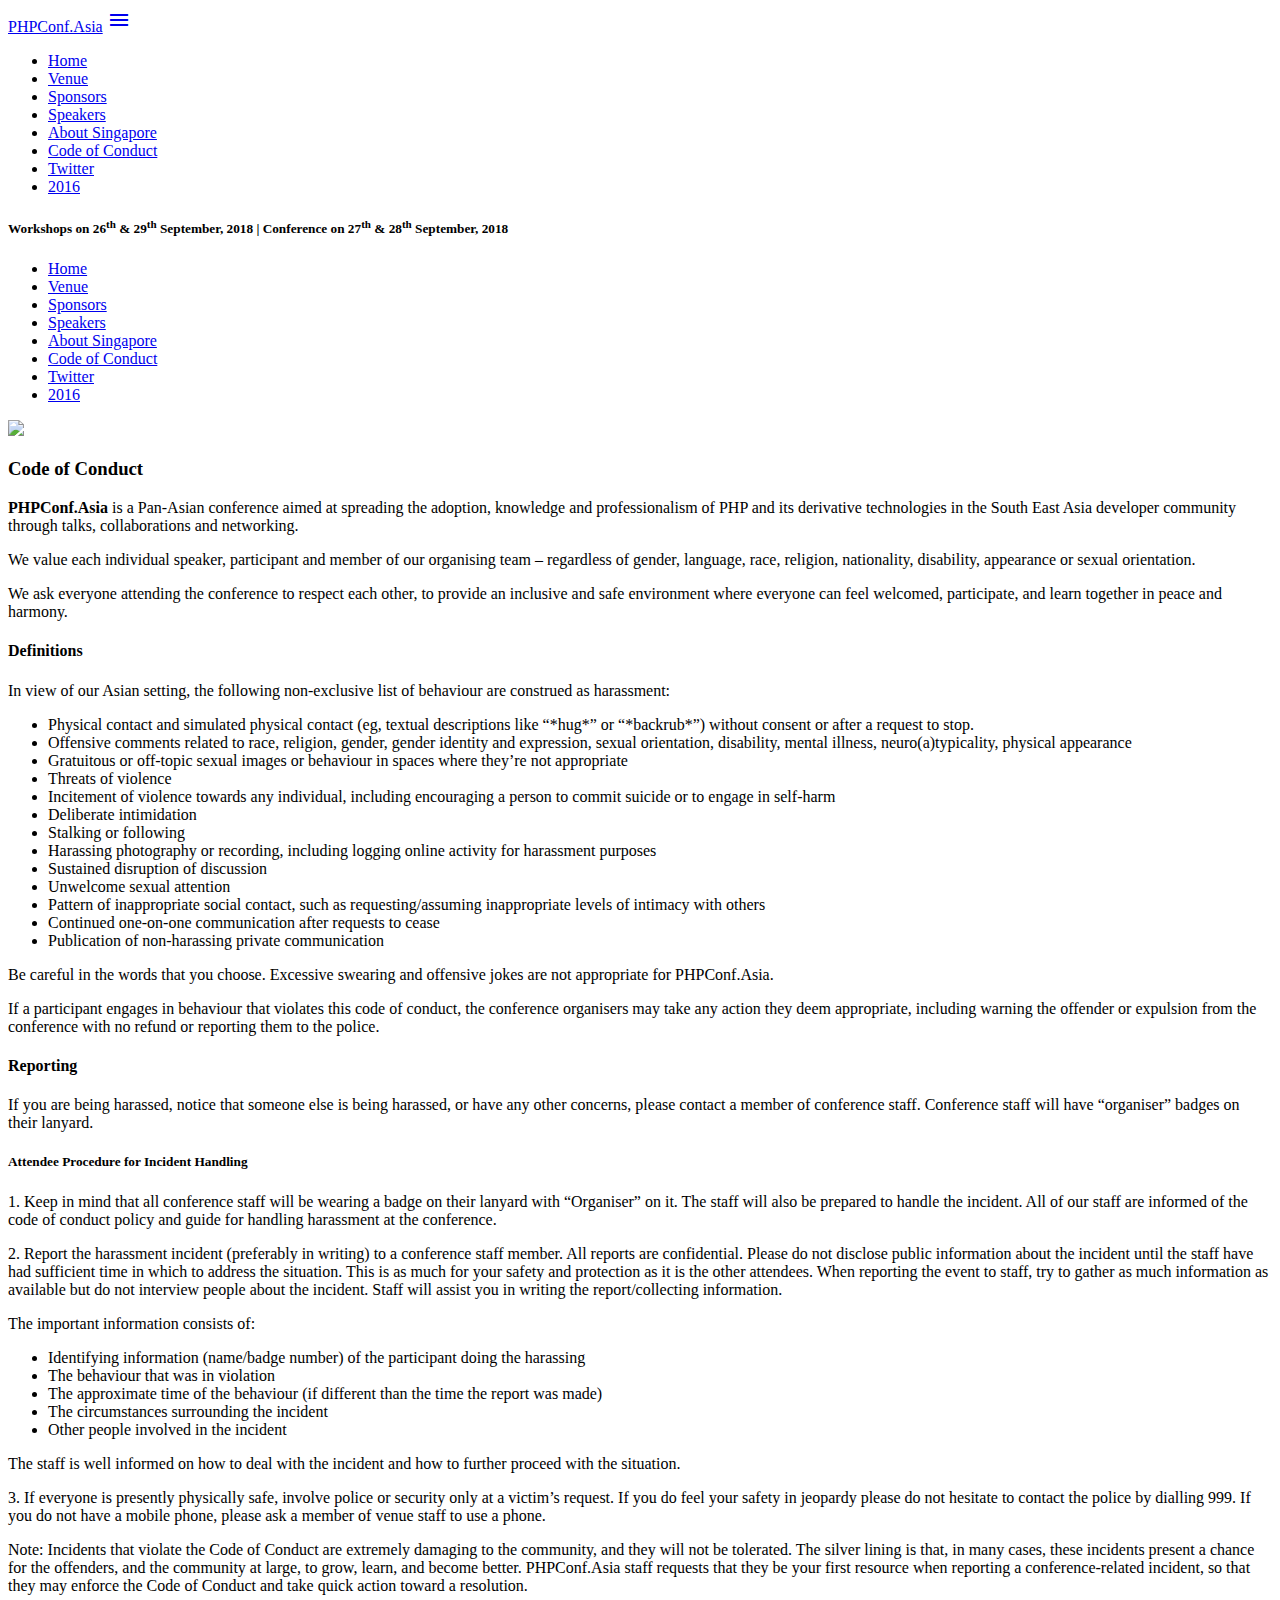
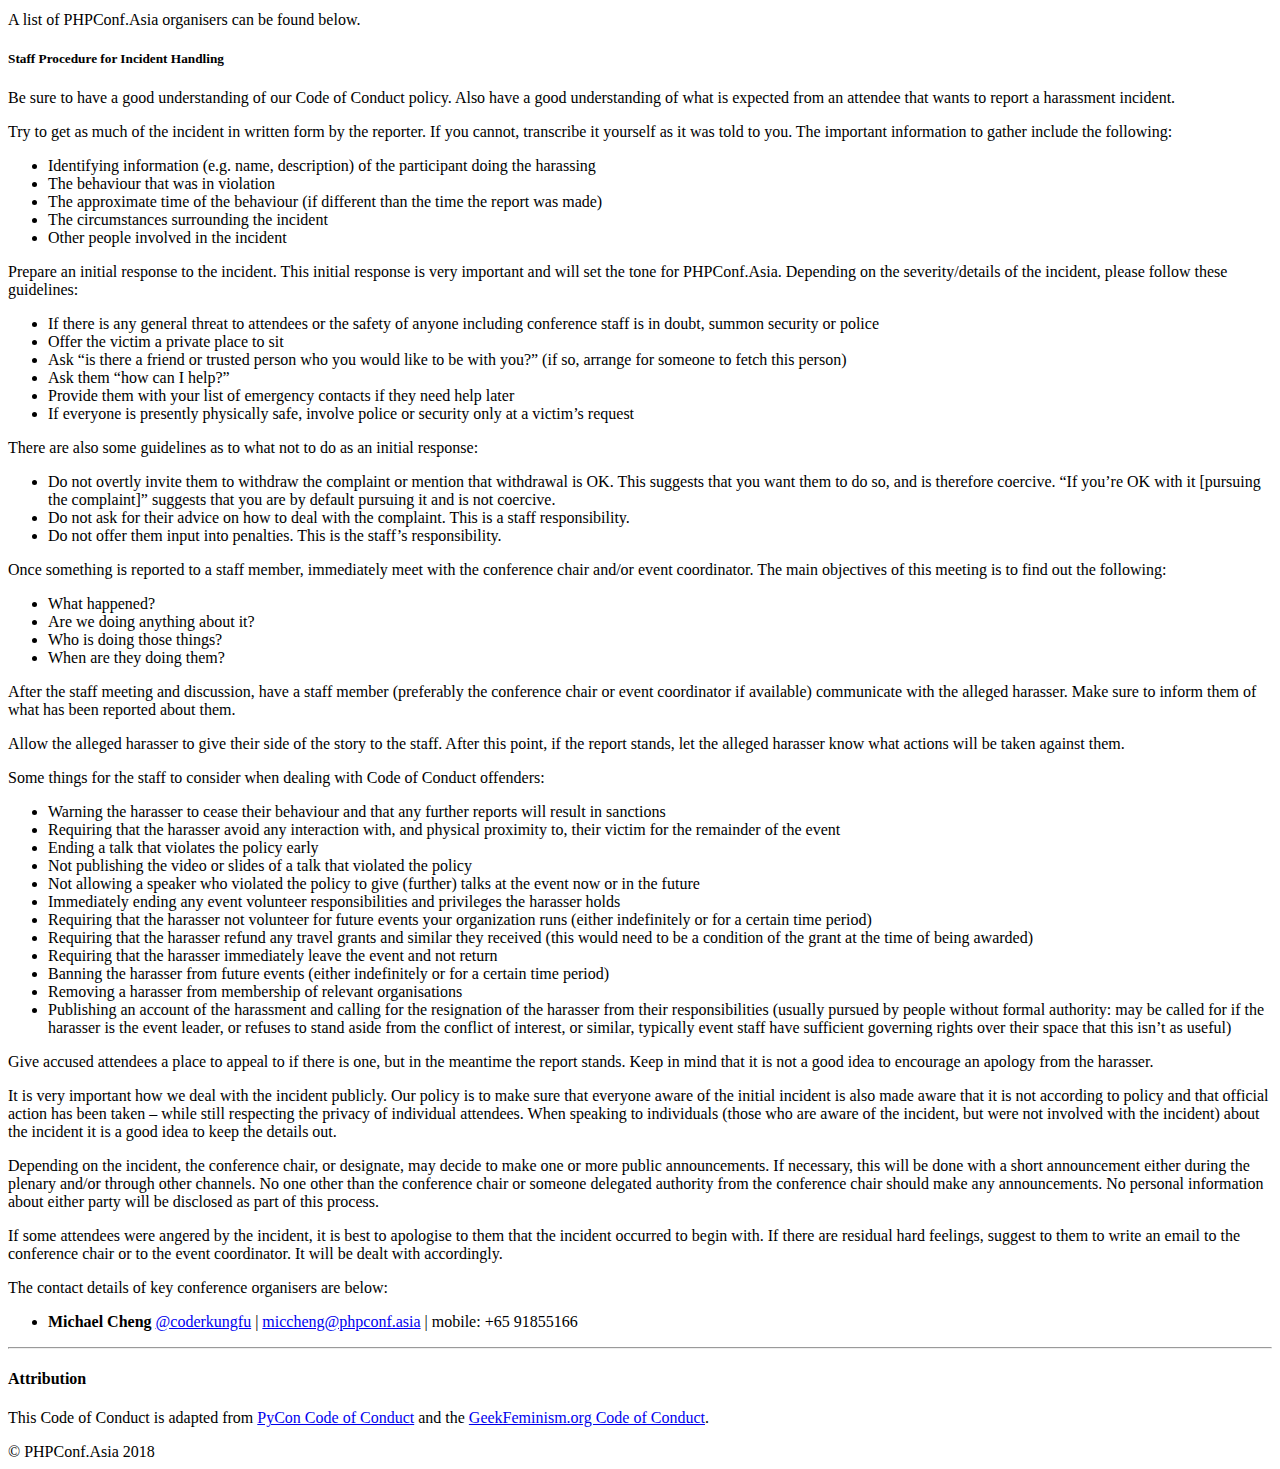
==== code-of-conduct.html @ f89c38d5 "Fix last character." ====
<!DOCTYPE html>
<html>

<head>
    <title>PHPConf.Asia 2018</title>
    <meta charset="UTF-8">
    <link href="https://fonts.googleapis.com/icon?family=Material+Icons" rel="stylesheet">
    <link rel="stylesheet" href="https://cdnjs.cloudflare.com/ajax/libs/materialize/1.0.0-alpha.4/css/materialize.min.css">
    <link type="text/css" rel="stylesheet" href="/styles/main-20180401.css" media="screen,projection" />
    <meta name="viewport" content="width=device-width, initial-scale=1.0" />

    <link rel="apple-touch-icon" sizes="57x57" href="/icons/apple-icon-57x57.png">
    <link rel="apple-touch-icon" sizes="60x60" href="/icons/apple-icon-60x60.png">
    <link rel="apple-touch-icon" sizes="72x72" href="/icons/apple-icon-72x72.png">
    <link rel="apple-touch-icon" sizes="76x76" href="/icons/apple-icon-76x76.png">
    <link rel="apple-touch-icon" sizes="114x114" href="/icons/apple-icon-114x114.png">
    <link rel="apple-touch-icon" sizes="120x120" href="/icons/apple-icon-120x120.png">
    <link rel="apple-touch-icon" sizes="144x144" href="/icons/apple-icon-144x144.png">
    <link rel="apple-touch-icon" sizes="152x152" href="/icons/apple-icon-152x152.png">
    <link rel="apple-touch-icon" sizes="180x180" href="/icons/apple-icon-180x180.png">
    <link rel="icon" type="image/png" sizes="192x192" href="/icons/android-icon-192x192.png">
    <link rel="icon" type="image/png" sizes="32x32" href="/icons/favicon-32x32.png">
    <link rel="icon" type="image/png" sizes="96x96" href="/icons/favicon-96x96.png">
    <link rel="icon" type="image/png" sizes="16x16" href="/icons/favicon-16x16.png">
    <link rel="manifest" href="/manifest.json">
    <meta name="msapplication-TileColor" content="#ffffff">
    <meta name="msapplication-TileImage" content="/icons/ms-icon-144x144.png">
    <meta name="theme-color" content="#ffffff">

    <meta name="description" content="PHPConf.Asia - The Pan-Asian PHP conference!" />
    <meta property="og:title" content="PHPConf.Asia 2018" />
    <meta property="og:type" content="website" />
    <meta property="og:url" content="https://2018.phpconf.asia/" />
    <meta property="og:image" content="https://2018.phpconf.asia/images/slides1.jpg" />
    <meta property="og:site_name" content="PHPConf.Asia" />
    <meta property="fb:admins" content="711713493" />
    <meta property="og:description" content="The Pan-Asian PHP conference! Conference days are on 27th to 28th September 2018. Workshops days are on 26 and 29 Sept. CFP opens now!" />
    <meta name="twitter:card" content="summary" />
    <meta name="twitter:site" content="@PHPConfAsia" />
    <meta name="twitter:domain" content="phpconf.asia" />
    <meta name="twitter:description" content="The Pan-Asian PHP conference! Conference days are on 27th to 28th September 2018. Workshops days are on 26 and 29 Sept. CFP opens now!" />
    <meta name="twitter:image" content="https://2018.phpconf.asia/images/phpconfasia-logo.png" />
    <meta itemprop="image" content="https://2018.phpconf.asia/images/phpconfasia-logo.png" />
</head>

<body>
    <div class="navbar-fixed">
        <nav>
            <div class="nav-wrapper">
                <a href="/" class="brand-logo"><span>PHPConf.Asia</span></a>
                <a href="#" data-target="mobile-nav" class="sidenav-trigger"><i class="material-icons">menu</i></a>
                <ul class="right hide-on-med-and-down">
                    <li class="active"><a href="/">Home</a></li>
                    <li><a href="/#venue">Venue</a></li>
                    <li><a href="/#sponsors">Sponsors</a></li>
                    <li><a href="/#speakers">Speakers</a></li>
                    <li><a href="/#singapore">About Singapore</a></li>
                    <li><a href="/code-of-conduct.html">Code of Conduct</a></li>
                    <li><a href="https://twitter.com/phpconfasia" target="_blank">Twitter</a></li>
                    <li><a href="https://2016.phpconf.asia" target="_blank">2016</a></li>
                </ul>
            </div>
            <div class="row date-details hide-on-med-and-down z-depth-1">
                <div class="col s12 right-align">
                    <h5 class="red-text">Workshops on 26<sup>th</sup> & 29<sup>th</sup> September, 2018 | Conference on 27<sup>th</sup> & 28<sup>th</sup> September, 2018</h5>
                </div>
            </div>
        </nav>
    </div>

    <ul class="sidenav" id="mobile-nav">
        <li><a href="/">Home</a></li>
        <li><a href="#venue">Venue</a></li>
        <li><a href="#sponsors">Sponsors</a></li>
        <li><a href="#speakers">Speakers</a></li>
        <li><a href="#singapore">About Singapore</a></li>
        <li><a href="/code-of-conduct.html">Code of Conduct</a></li>
        <li><a href="https://twitter.com/phpconfasia" target="_blank">Twitter</a></li>
        <li><a href="https://2016.phpconf.asia" target="_blank">2016</a></li>
    </ul>

    <div class="main">
        <div class="parallax-container">
            <div class="parallax"><img src="/images/parallax1.jpg"></div>
        </div>

        <div class="container">
            <div class="section row">
                <div class="col s12">
                    <h3>Code of Conduct</h3>
                    <p><strong>PHPConf.Asia</strong> is a Pan-Asian conference aimed at spreading the adoption, knowledge and professionalism of PHP and its derivative technologies in the South East Asia developer community through talks, collaborations
                        and networking.</p>
                    <p>We value each individual speaker, participant and member of our organising team &#8211; regardless of gender, language, race, religion, nationality, disability, appearance or sexual orientation.</p>
                    <p>We ask everyone attending the conference to respect each other, to provide an inclusive and safe environment where everyone can feel welcomed, participate, and learn together in peace and harmony.</p>
                    <h4>Definitions</h4>
                    <p>In view of our Asian setting, the following non-exclusive list of behaviour are construed as harassment:</p>
                    <ul>
                        <li>Physical contact and simulated physical contact (eg, textual descriptions like “*hug*” or “*backrub*”) without consent or after a request to stop.</li>
                        <li>Offensive comments related to race, religion, gender, gender identity and expression, sexual orientation, disability, mental illness, neuro(a)typicality, physical appearance</li>
                        <li>Gratuitous or off-topic sexual images or behaviour in spaces where they’re not appropriate</li>
                        <li>Threats of violence</li>
                        <li>Incitement of violence towards any individual, including encouraging a person to commit suicide or to engage in self-harm</li>
                        <li>Deliberate intimidation</li>
                        <li>Stalking or following</li>
                        <li>Harassing photography or recording, including logging online activity for harassment purposes</li>
                        <li>Sustained disruption of discussion</li>
                        <li>Unwelcome sexual attention</li>
                        <li>Pattern of inappropriate social contact, such as requesting/assuming inappropriate levels of intimacy with others</li>
                        <li>Continued one-on-one communication after requests to cease</li>
                        <li>Publication of non-harassing private communication</li>
                    </ul>
                    <p>Be careful in the words that you choose. Excessive swearing and offensive jokes are not appropriate for PHPConf.Asia.</p>
                    <p>If a participant engages in behaviour that violates this code of conduct, the conference organisers may take any action they deem appropriate, including warning the offender or expulsion from the conference with no refund or reporting
                        them to the police.</p>
                    <h4>Reporting</h4>
                    <p>If you are being harassed, notice that someone else is being harassed, or have any other concerns, please contact a member of conference staff. Conference staff will have “organiser” badges on their lanyard.</p>
                    <h5>Attendee Procedure for Incident Handling</h5>
                    <p>1. Keep in mind that all conference staff will be wearing a badge on their lanyard with “Organiser” on it. The staff will also be prepared to handle the incident. All of our staff are informed of the code of conduct policy and guide
                        for handling harassment at the conference.</p>
                    <p>2. Report the harassment incident (preferably in writing) to a conference staff member. All reports are confidential. Please do not disclose public information about the incident until the staff have had sufficient time in which to
                        address the situation. This is as much for your safety and protection as it is the other attendees. When reporting the event to staff, try to gather as much information as available but do not interview people about the incident.
                        Staff will assist you in writing the report/collecting information.</p>
                    <p>The important information consists of:</p>
                    <ul class="styled">
                        <li>Identifying information (name/badge number) of the participant doing the harassing</li>
                        <li>The behaviour that was in violation</li>
                        <li>The approximate time of the behaviour (if different than the time the report was made)</li>
                        <li>The circumstances surrounding the incident</li>
                        <li>Other people involved in the incident</li>
                    </ul>
                    <p>The staff is well informed on how to deal with the incident and how to further proceed with the situation.</p>
                    <p>3. If everyone is presently physically safe, involve police or security only at a victim&#8217;s request. If you do feel your safety in jeopardy please do not hesitate to contact the police by dialling 999. If you do not have a mobile
                        phone, please ask a member of venue staff to use a phone.</p>
                    <p>Note: Incidents that violate the Code of Conduct are extremely damaging to the community, and they will not be tolerated. The silver lining is that, in many cases, these incidents present a chance for the offenders, and the community
                        at large, to grow, learn, and become better. PHPConf.Asia staff requests that they be your first resource when reporting a conference-related incident, so that they may enforce the Code of Conduct and take quick action toward a
                        resolution.
                    </p>
                    <p>A list of PHPConf.Asia organisers can be found below.</p>
                    <h5>Staff Procedure for Incident Handling</h5>
                    <p>Be sure to have a good understanding of our Code of Conduct policy. Also have a good understanding of what is expected from an attendee that wants to report a harassment incident.</p>
                    <p>Try to get as much of the incident in written form by the reporter. If you cannot, transcribe it yourself as it was told to you. The important information to gather include the following:</p>
                    <ul class="styled">
                        <li>Identifying information (e.g. name, description) of the participant doing the harassing</li>
                        <li>The behaviour that was in violation</li>
                        <li>The approximate time of the behaviour (if different than the time the report was made)</li>
                        <li>The circumstances surrounding the incident</li>
                        <li>Other people involved in the incident</li>
                    </ul>
                    <p>Prepare an initial response to the incident. This initial response is very important and will set the tone for PHPConf.Asia. Depending on the severity/details of the incident, please follow these guidelines:</p>
                    <ul class="styled">
                        <li>If there is any general threat to attendees or the safety of anyone including conference staff is in doubt, summon security or police</li>
                        <li>Offer the victim a private place to sit</li>
                        <li>Ask &#8220;is there a friend or trusted person who you would like to be with you?&#8221; (if so, arrange for someone to fetch this person)</li>
                        <li>Ask them &#8220;how can I help?&#8221;</li>
                        <li>Provide them with your list of emergency contacts if they need help later</li>
                        <li>If everyone is presently physically safe, involve police or security only at a victim&#8217;s request</li>
                    </ul>
                    <p>There are also some guidelines as to what not to do as an initial response:</p>
                    <ul class="styled">
                        <li>Do not overtly invite them to withdraw the complaint or mention that withdrawal is OK. This suggests that you want them to do so, and is therefore coercive. &#8220;If you&#8217;re OK with it [pursuing the complaint]&#8221; suggests
                            that you are by default pursuing it and is not coercive.</li>
                        <li>Do not ask for their advice on how to deal with the complaint. This is a staff responsibility.</li>
                        <li>Do not offer them input into penalties. This is the staff&#8217;s responsibility.</li>
                    </ul>
                    <p>Once something is reported to a staff member, immediately meet with the conference chair and/or event coordinator. The main objectives of this meeting is to find out the following:</p>
                    <ul class="styled">
                        <li>What happened?</li>
                        <li>Are we doing anything about it?</li>
                        <li>Who is doing those things?</li>
                        <li>When are they doing them?</li>
                    </ul>
                    <p>After the staff meeting and discussion, have a staff member (preferably the conference chair or event coordinator if available) communicate with the alleged harasser. Make sure to inform them of what has been reported about them.</p>
                    <p>Allow the alleged harasser to give their side of the story to the staff. After this point, if the report stands, let the alleged harasser know what actions will be taken against them.</p>
                    <p>Some things for the staff to consider when dealing with Code of Conduct offenders:</p>
                    <ul class="styled">
                        <li>Warning the harasser to cease their behaviour and that any further reports will result in sanctions</li>
                        <li>Requiring that the harasser avoid any interaction with, and physical proximity to, their victim for the remainder of the event</li>
                        <li>Ending a talk that violates the policy early</li>
                        <li>Not publishing the video or slides of a talk that violated the policy</li>
                        <li>Not allowing a speaker who violated the policy to give (further) talks at the event now or in the future</li>
                        <li>Immediately ending any event volunteer responsibilities and privileges the harasser holds</li>
                        <li>Requiring that the harasser not volunteer for future events your organization runs (either indefinitely or for a certain time period)</li>
                        <li>Requiring that the harasser refund any travel grants and similar they received (this would need to be a condition of the grant at the time of being awarded)</li>
                        <li>Requiring that the harasser immediately leave the event and not return</li>
                        <li>Banning the harasser from future events (either indefinitely or for a certain time period)</li>
                        <li>Removing a harasser from membership of relevant organisations</li>
                        <li>Publishing an account of the harassment and calling for the resignation of the harasser from their responsibilities (usually pursued by people without formal authority: may be called for if the harasser is the event leader, or
                            refuses to stand aside from the conflict of interest, or similar, typically event staff have sufficient governing rights over their space that this isn&#8217;t as useful)</li>
                    </ul>
                    <p>Give accused attendees a place to appeal to if there is one, but in the meantime the report stands. Keep in mind that it is not a good idea to encourage an apology from the harasser.</p>
                    <p>It is very important how we deal with the incident publicly. Our policy is to make sure that everyone aware of the initial incident is also made aware that it is not according to policy and that official action has been taken &#8211;
                        while still respecting the privacy of individual attendees. When speaking to individuals (those who are aware of the incident, but were not involved with the incident) about the incident it is a good idea to keep the details out.</p>
                    <p>Depending on the incident, the conference chair, or designate, may decide to make one or more public announcements. If necessary, this will be done with a short announcement either during the plenary and/or through other channels.
                        No one other than the conference chair or someone delegated authority from the conference chair should make any announcements. No personal information about either party will be disclosed as part of this process.</p>
                    <p>If some attendees were angered by the incident, it is best to apologise to them that the incident occurred to begin with. If there are residual hard feelings, suggest to them to write an email to the conference chair or to the event
                        coordinator. It will be dealt with accordingly.</p>
                    <p>The contact details of key conference organisers are below:</p>
                    <ul>
                        <li><strong>Michael Cheng</strong> <a href="http://twitter.com/coderkungfu">@coderkungfu</a> | <a href="/cdn-cgi/l/email-protection#34595d57575c515a5374445c44575b5a521a55475d55"><span class="__cf_email__" data-cfemail="cca1a5afafa4a9a2ab8cbca4bcafa3a2aae2adbfa5ad">[email&#160;protected]</span><script data-cfhash='f9e31' type="text/javascript">/* <![CDATA[ */!function(t,e,r,n,c,a,p){try{t=document.currentScript||function(){for(t=document.getElementsByTagName('script'),e=t.length;e--;)if(t[e].getAttribute('data-cfhash'))return t[e]}();if(t&&(c=t.previousSibling)){p=t.parentNode;if(a=c.getAttribute('data-cfemail')){for(e='',r='0x'+a.substr(0,2)|0,n=2;a.length-n;n+=2)e+='%'+('0'+('0x'+a.substr(n,2)^r).toString(16)).slice(-2);p.replaceChild(document.createTextNode(decodeURIComponent(e)),c)}p.removeChild(t)}}catch(u){}}()/* ]]> */</script></a> | mobile:
                            +65 91855166</li>
                    </ul>
                    <hr />
                    <h4>Attribution</h4>
                    <p>This Code of Conduct is adapted from <a href="https://github.com/python/pycon-code-of-conduct" target="_blank">PyCon Code of Conduct</a> and the <a href="http://geekfeminism.org/about/code-of-conduct/" target="_blank">GeekFeminism.org Code of Conduct</a>.</p>


                </div>
            </div>
        </div>

        <footer class="page-footer">
            <div class="footer-copyright center-align">
                <span class="white-text">&copy; PHPConf.Asia 2018</span>
            </div>
        </footer>
    </div>

    <script type="text/javascript" src="https://code.jquery.com/jquery-2.1.1.min.js"></script>
    <script src="https://cdnjs.cloudflare.com/ajax/libs/materialize/1.0.0-alpha.4/js/materialize.min.js"></script>
    <script type="text/javascript" src="/scripts/app.js"></script>
    <script>
        ! function(d, s, id) {
            var js, fjs = d.getElementsByTagName(s)[0],
                p = /^http:/.test(d.location) ? 'http' : 'https';
            if (!d.getElementById(id)) {
                js = d.createElement(s);
                js.id = id;
                js.src = p + '://platform.twitter.com/widgets.js';
                fjs.parentNode.insertBefore(js, fjs);
            }
        }(document, 'script', 'twitter-wjs');
    </script>
</body>

</html>
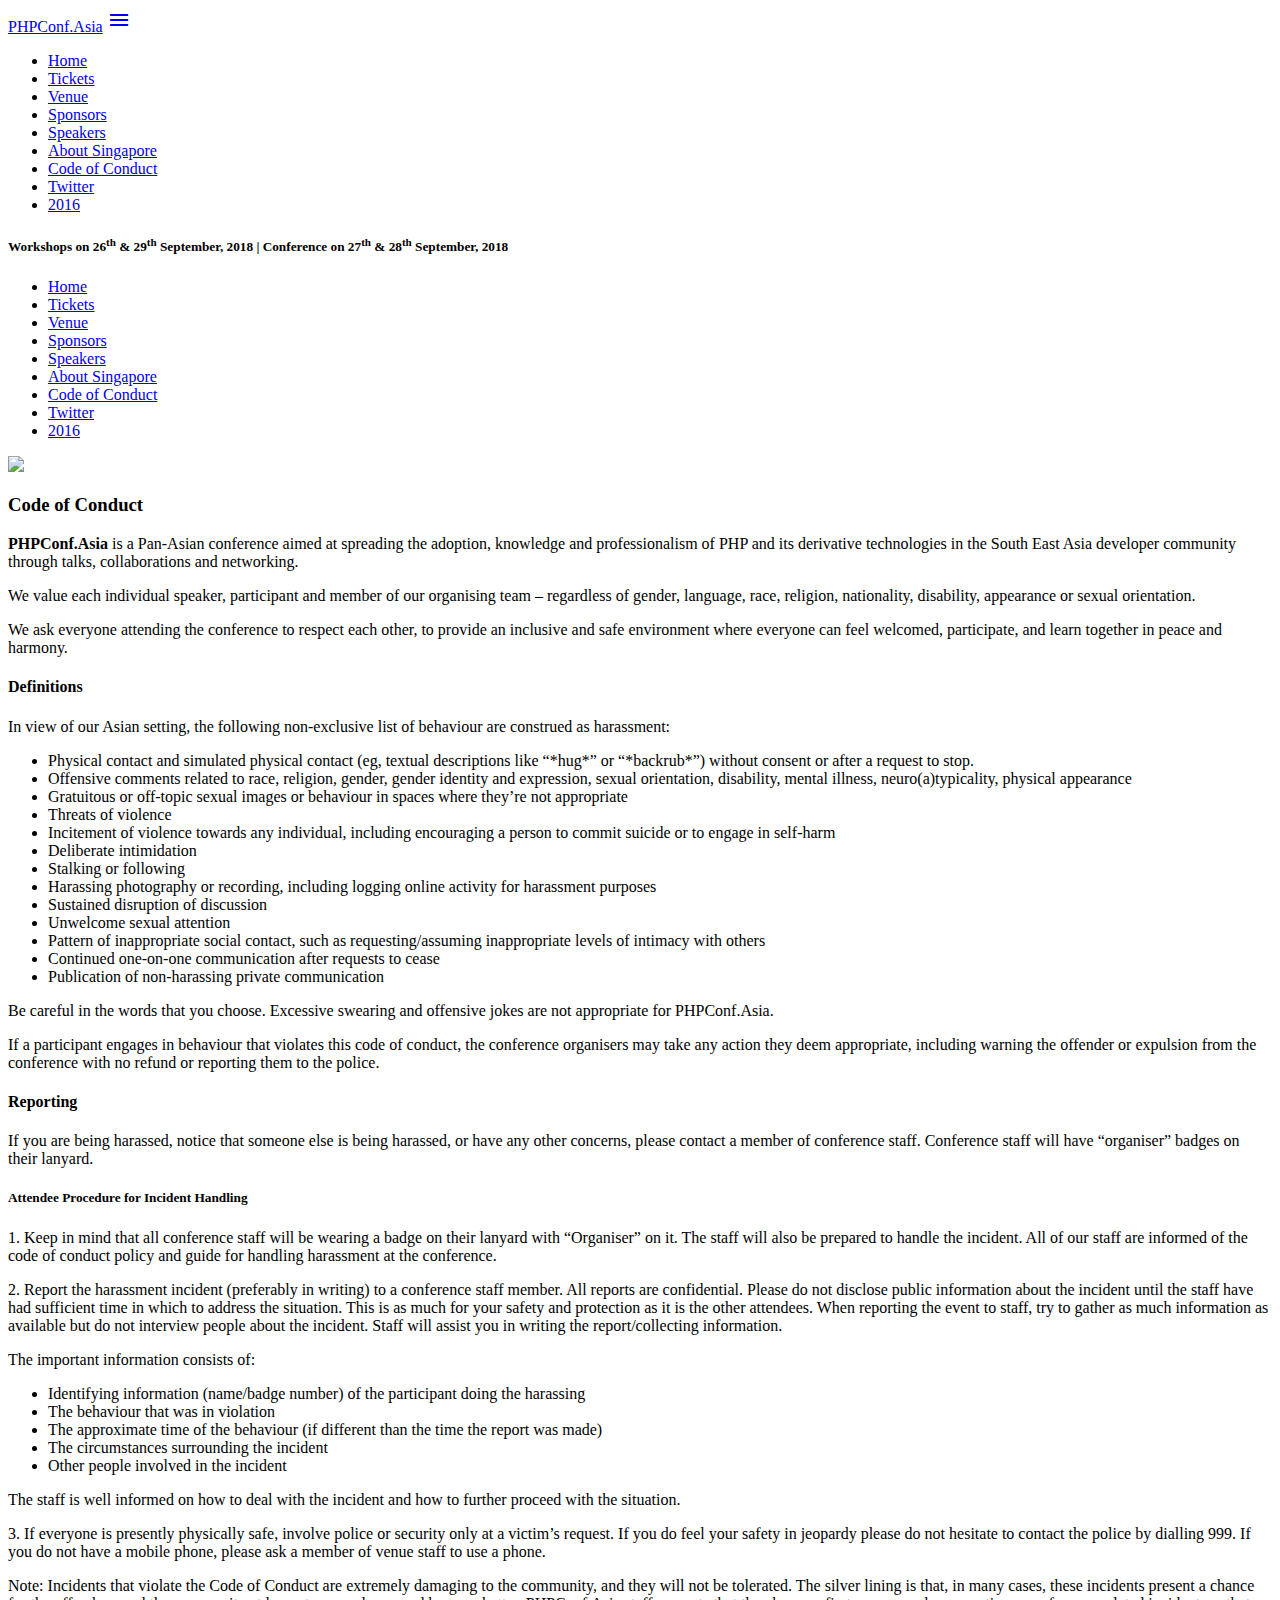
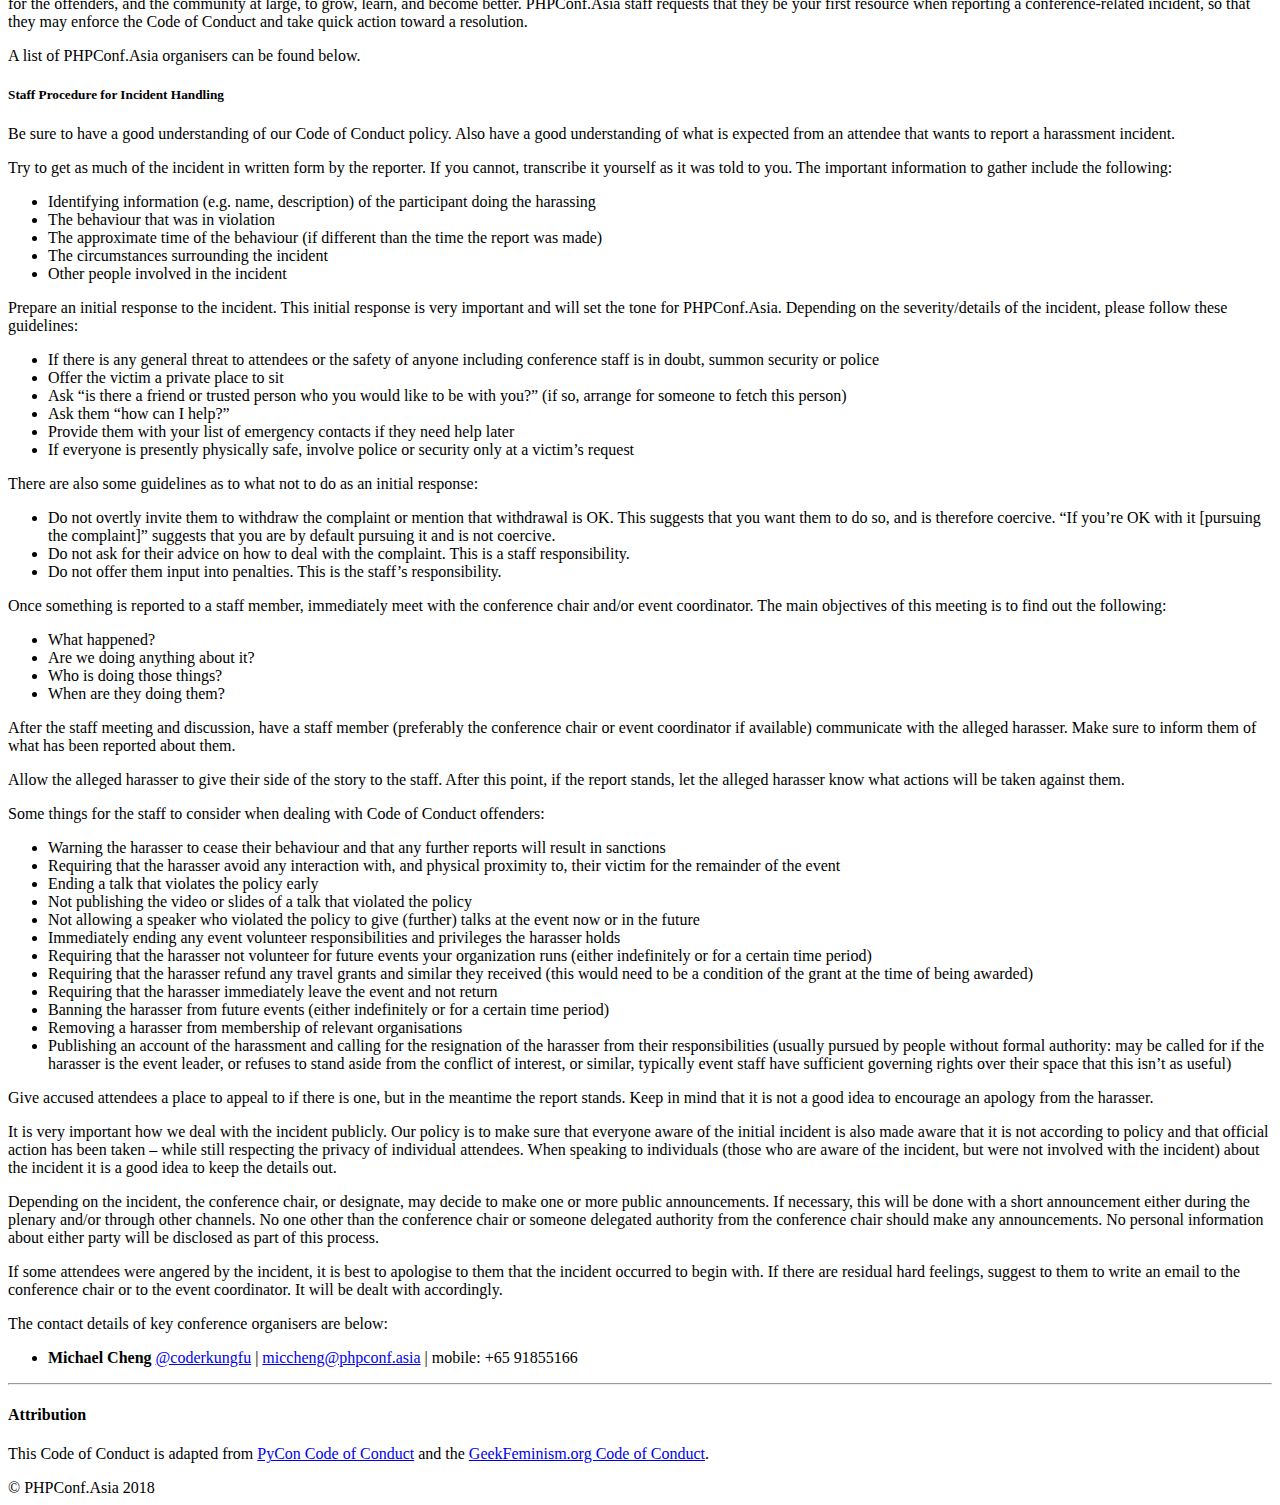
==== commit eca6a60c: "Update the terminology of the 2nd workshop day (29 Sept)." ====
--- a/code-of-conduct.html
+++ b/code-of-conduct.html
@@ -41,21 +41,40 @@
     <meta name="twitter:description" content="The Pan-Asian PHP conference! Conference days are on 27th to 28th September 2018. Workshops days are on 26 and 29 Sept. CFP opens now!" />
     <meta name="twitter:image" content="https://2018.phpconf.asia/images/phpconfasia-logo.png" />
     <meta itemprop="image" content="https://2018.phpconf.asia/images/phpconfasia-logo.png" />
+    <script>
+        (function(w, d, s, l, i) {
+            w[l] = w[l] || [];
+            w[l].push({
+                'gtm.start': new Date().getTime(),
+                event: 'gtm.js'
+            });
+            var f = d.getElementsByTagName(s)[0],
+                j = d.createElement(s),
+                dl = l != 'dataLayer' ? '&l=' + l : '';
+            j.async = true;
+            j.src =
+                'https://www.googletagmanager.com/gtm.js?id=' + i + dl;
+            f.parentNode.insertBefore(j, f);
+        })(window, document, 'script', 'dataLayer', 'GTM-N53PK2F');
+    </script>
 </head>
 
 <body>
+    <noscript><iframe src="https://www.googletagmanager.com/ns.html?id=GTM-N53PK2F"
+    height="0" width="0" style="display:none;visibility:hidden"></iframe></noscript>
     <div class="navbar-fixed">
         <nav>
             <div class="nav-wrapper">
                 <a href="/" class="brand-logo"><span>PHPConf.Asia</span></a>
                 <a href="#" data-target="mobile-nav" class="sidenav-trigger"><i class="material-icons">menu</i></a>
                 <ul class="right hide-on-med-and-down">
-                    <li class="active"><a href="/">Home</a></li>
+                    <li><a href="/">Home</a></li>
+                    <li><a href="https://phpconfasia2018.codecraft.com.sg" target="_blank">Tickets</a></li>
                     <li><a href="/#venue">Venue</a></li>
-                    <li><a href="/#sponsors">Sponsors</a></li>
+                    <li><a href="/sponsorship.html">Sponsors</a></li>
                     <li><a href="/#speakers">Speakers</a></li>
                     <li><a href="/#singapore">About Singapore</a></li>
-                    <li><a href="/code-of-conduct.html">Code of Conduct</a></li>
+                    <li class="active"><a href="/code-of-conduct.html">Code of Conduct</a></li>
                     <li><a href="https://twitter.com/phpconfasia" target="_blank">Twitter</a></li>
                     <li><a href="https://2016.phpconf.asia" target="_blank">2016</a></li>
                 </ul>
@@ -70,8 +89,9 @@
 
     <ul class="sidenav" id="mobile-nav">
         <li><a href="/">Home</a></li>
+        <li><a href="https://phpconfasia2018.codecraft.com.sg" target="_blank">Tickets</a></li>
         <li><a href="#venue">Venue</a></li>
-        <li><a href="#sponsors">Sponsors</a></li>
+        <li><a href="/sponsorship.html">Sponsors</a></li>
         <li><a href="#speakers">Speakers</a></li>
         <li><a href="#singapore">About Singapore</a></li>
         <li><a href="/code-of-conduct.html">Code of Conduct</a></li>
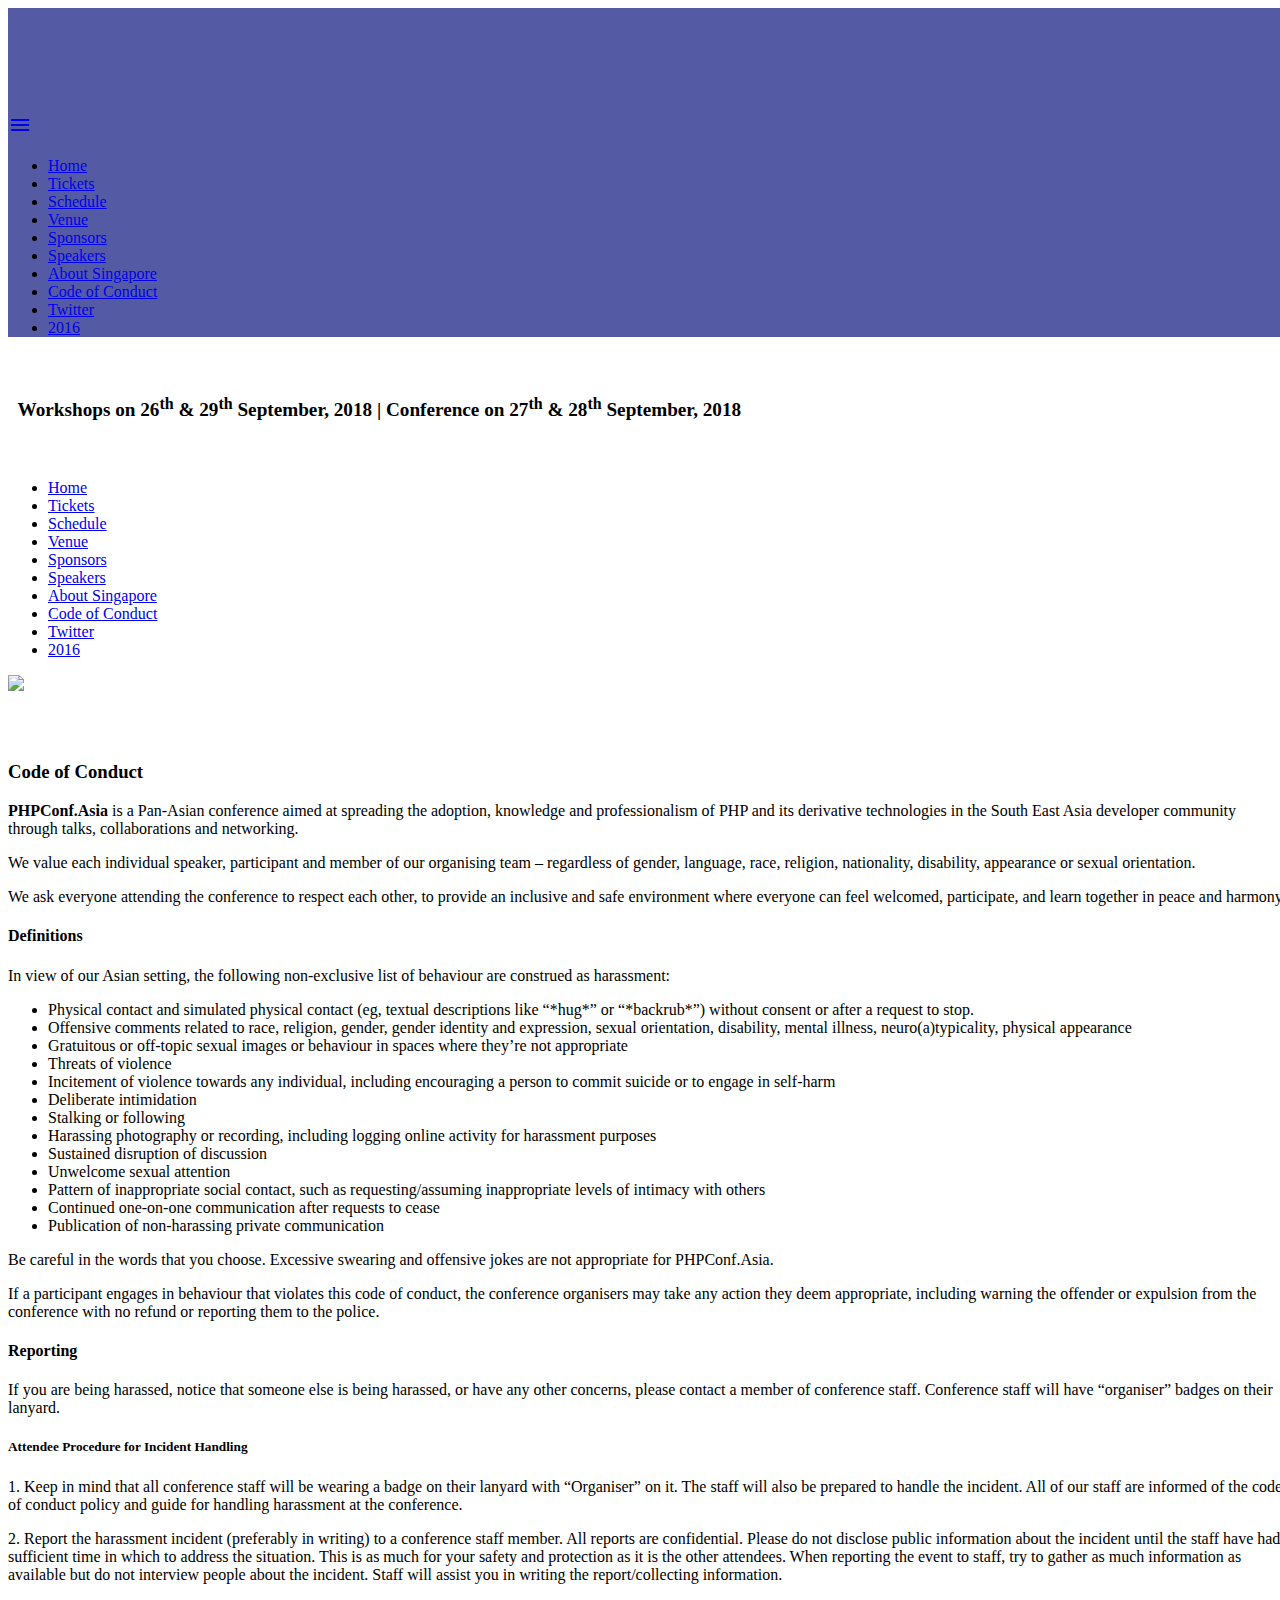
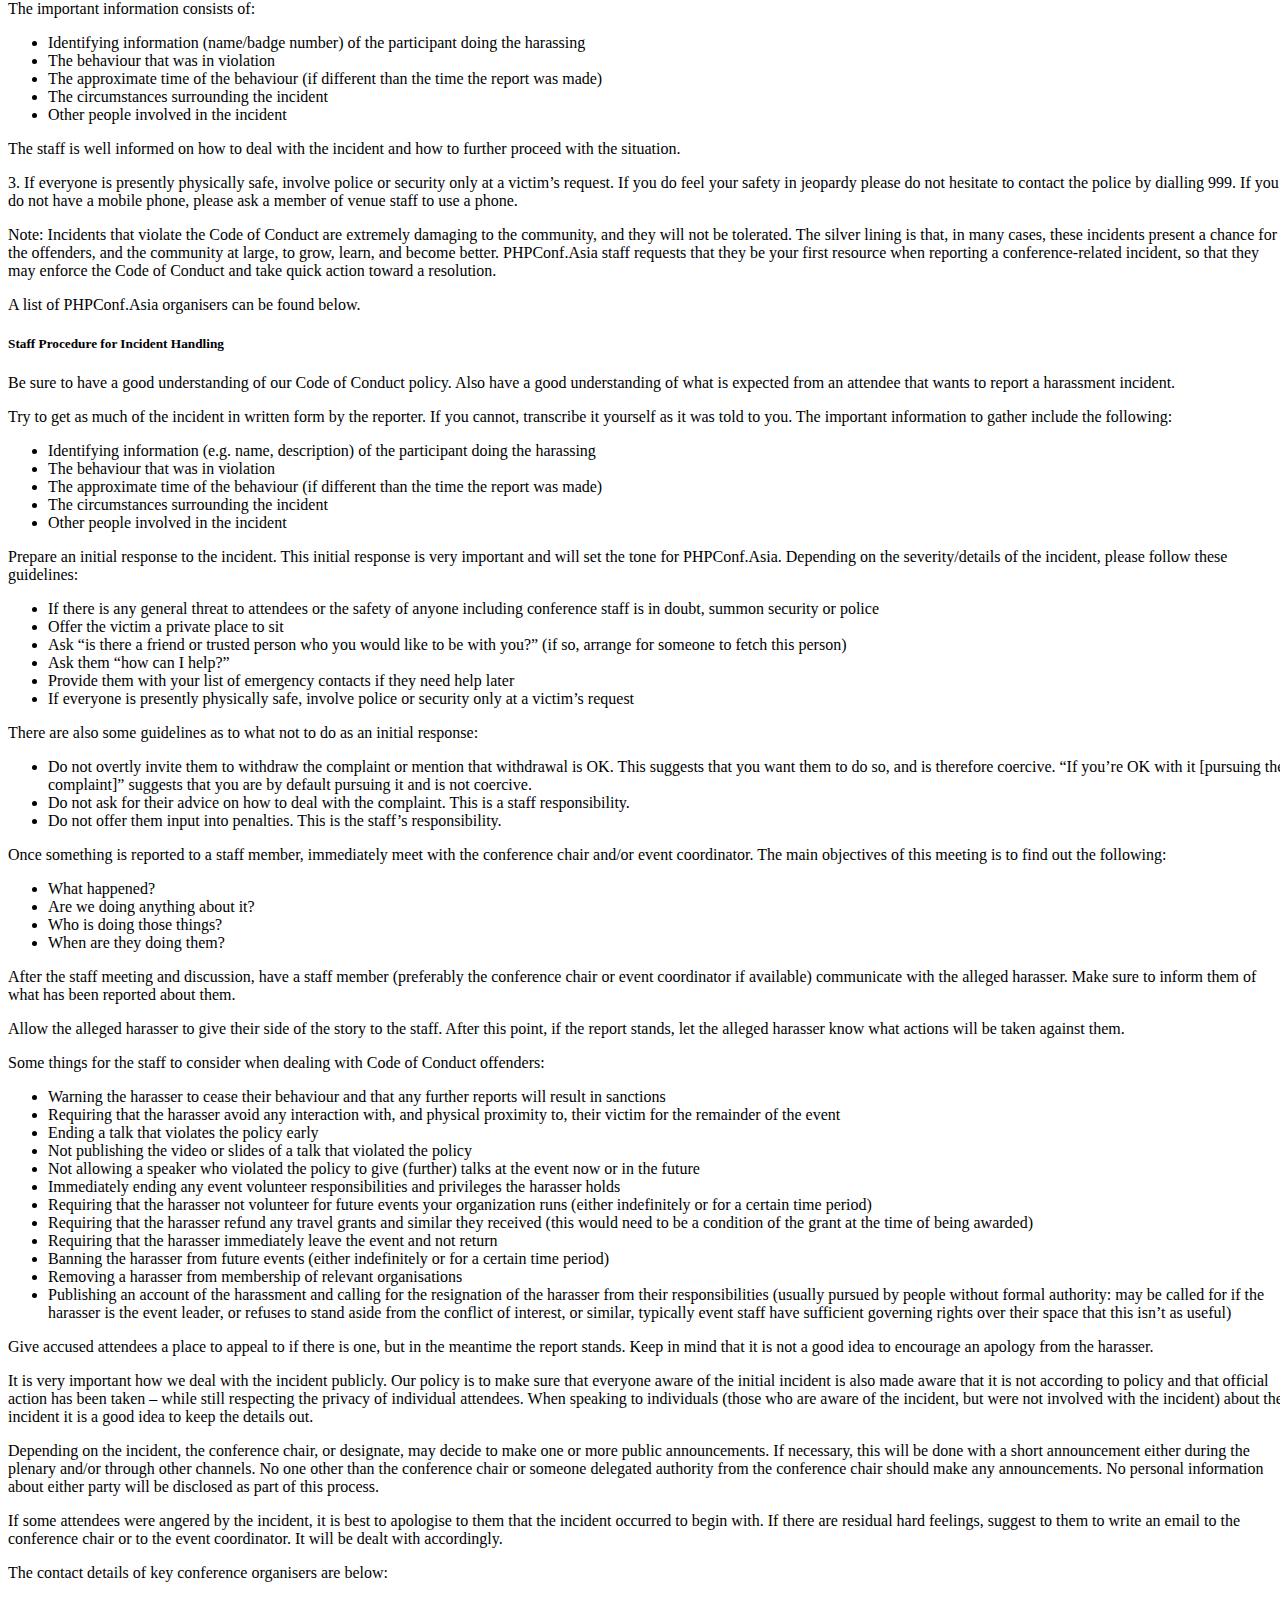
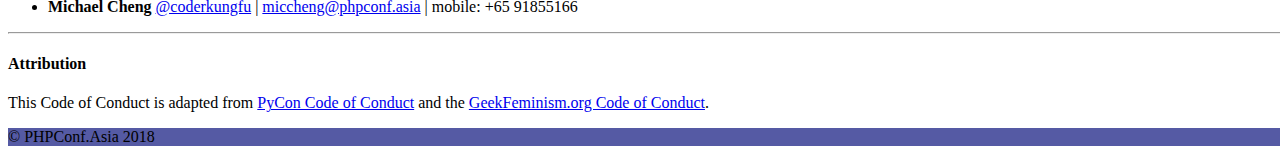
==== commit a860154c: "Merge pull request #1 from phpconfasia/master" ====
--- a/code-of-conduct.html
+++ b/code-of-conduct.html
@@ -70,8 +70,9 @@
                 <ul class="right hide-on-med-and-down">
                     <li><a href="/">Home</a></li>
                     <li><a href="https://phpconfasia2018.codecraft.com.sg" target="_blank">Tickets</a></li>
+                    <li><a href="/#schedule">Schedule</a></li>
                     <li><a href="/#venue">Venue</a></li>
-                    <li><a href="/sponsorship.html">Sponsors</a></li>
+                    <li><a href="/#sponsors">Sponsors</a></li>
                     <li><a href="/#speakers">Speakers</a></li>
                     <li><a href="/#singapore">About Singapore</a></li>
                     <li class="active"><a href="/code-of-conduct.html">Code of Conduct</a></li>
@@ -90,6 +91,7 @@
     <ul class="sidenav" id="mobile-nav">
         <li><a href="/">Home</a></li>
         <li><a href="https://phpconfasia2018.codecraft.com.sg" target="_blank">Tickets</a></li>
+        <li><a href="/#schedule">Schedule</a></li>
         <li><a href="#venue">Venue</a></li>
         <li><a href="/sponsorship.html">Sponsors</a></li>
         <li><a href="#speakers">Speakers</a></li>
--- a/styles/main-20180401.css
+++ b/styles/main-20180401.css
@@ -0,0 +1,87 @@
+body {
+    width: 100%;
+    overflow-x: hidden;
+}
+
+nav .nav-wrapper,
+footer.page-footer {
+    background-color: #555AA4;
+}
+
+.brand-logo {
+    margin-top: 0.2em;
+    background: top left no-repeat url("../images/phpconfasia-logo.png");
+    background-size: cover;
+    display: block;
+    width: 300px;
+    height: 105px;
+}
+
+a > span {
+    display: none;
+}
+
+.slider .slides li .caption {
+    top: 51%;
+}
+
+.slider .indicators .indicator-item.active {
+    background-color: #555AA4;
+}
+
+.caption {
+    background-color: rgba(0, 0, 0, 0.4);
+    padding-right: 0.5em;
+    padding-left: 0.5em;
+}
+
+.section {
+    padding-top: 3em;
+}
+
+.date-details {
+    background-color: #fff;
+    padding: 0.6em;
+}
+
+.date-details h5 {
+    font-size: 1.2em;
+}
+
+.card-panel {
+    padding: 0.5em;
+    margin-bottom: 2px;
+}
+
+.card-panel .row {
+    margin-bottom: 0px;
+}
+
+.date-details {
+    background-color: #fff;
+    padding: 0.6em;
+}
+
+.date-details h5 {
+    font-size: 1.2em;
+}
+
+@media screen and (min-width: 992px) {
+    .brand-logo {
+        margin-left: 0.2em;
+    }
+}
+
+@media all and (max-width: 450px) {
+    .brand-logo {
+        width: 200px;
+        height: 70px;
+    }
+}
+
+@media only screen and (-Webkit-min-device-pixel-ratio: 1.5), only screen and (-moz-min-device-pixel-ratio: 1.5), only screen and (-o-min-device-pixel-ratio: 3/2), only screen and (min-device-pixel-ratio: 1.5) {
+    .brand-logo {
+        background: top left no-repeat url("../images/phpconfasia-logo@2x.png");
+        background-size: 300px 105px;
+    }
+}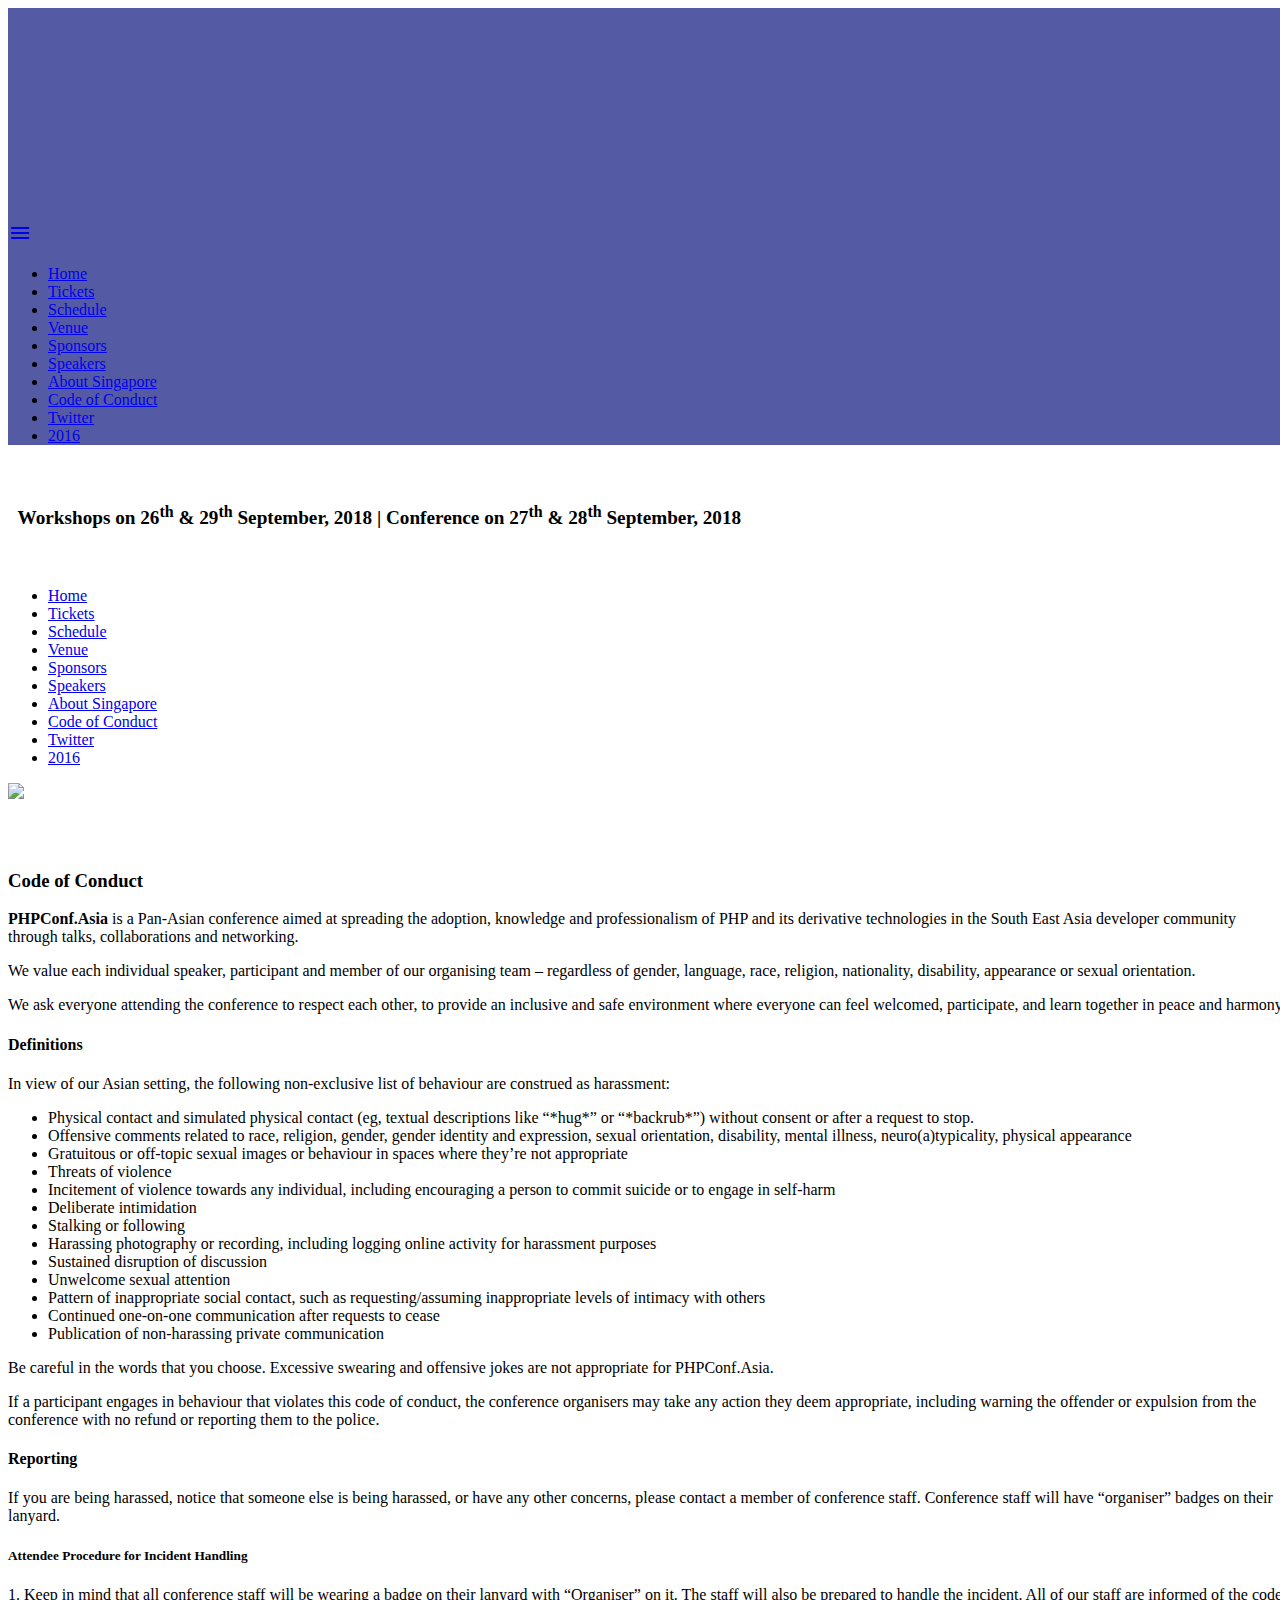
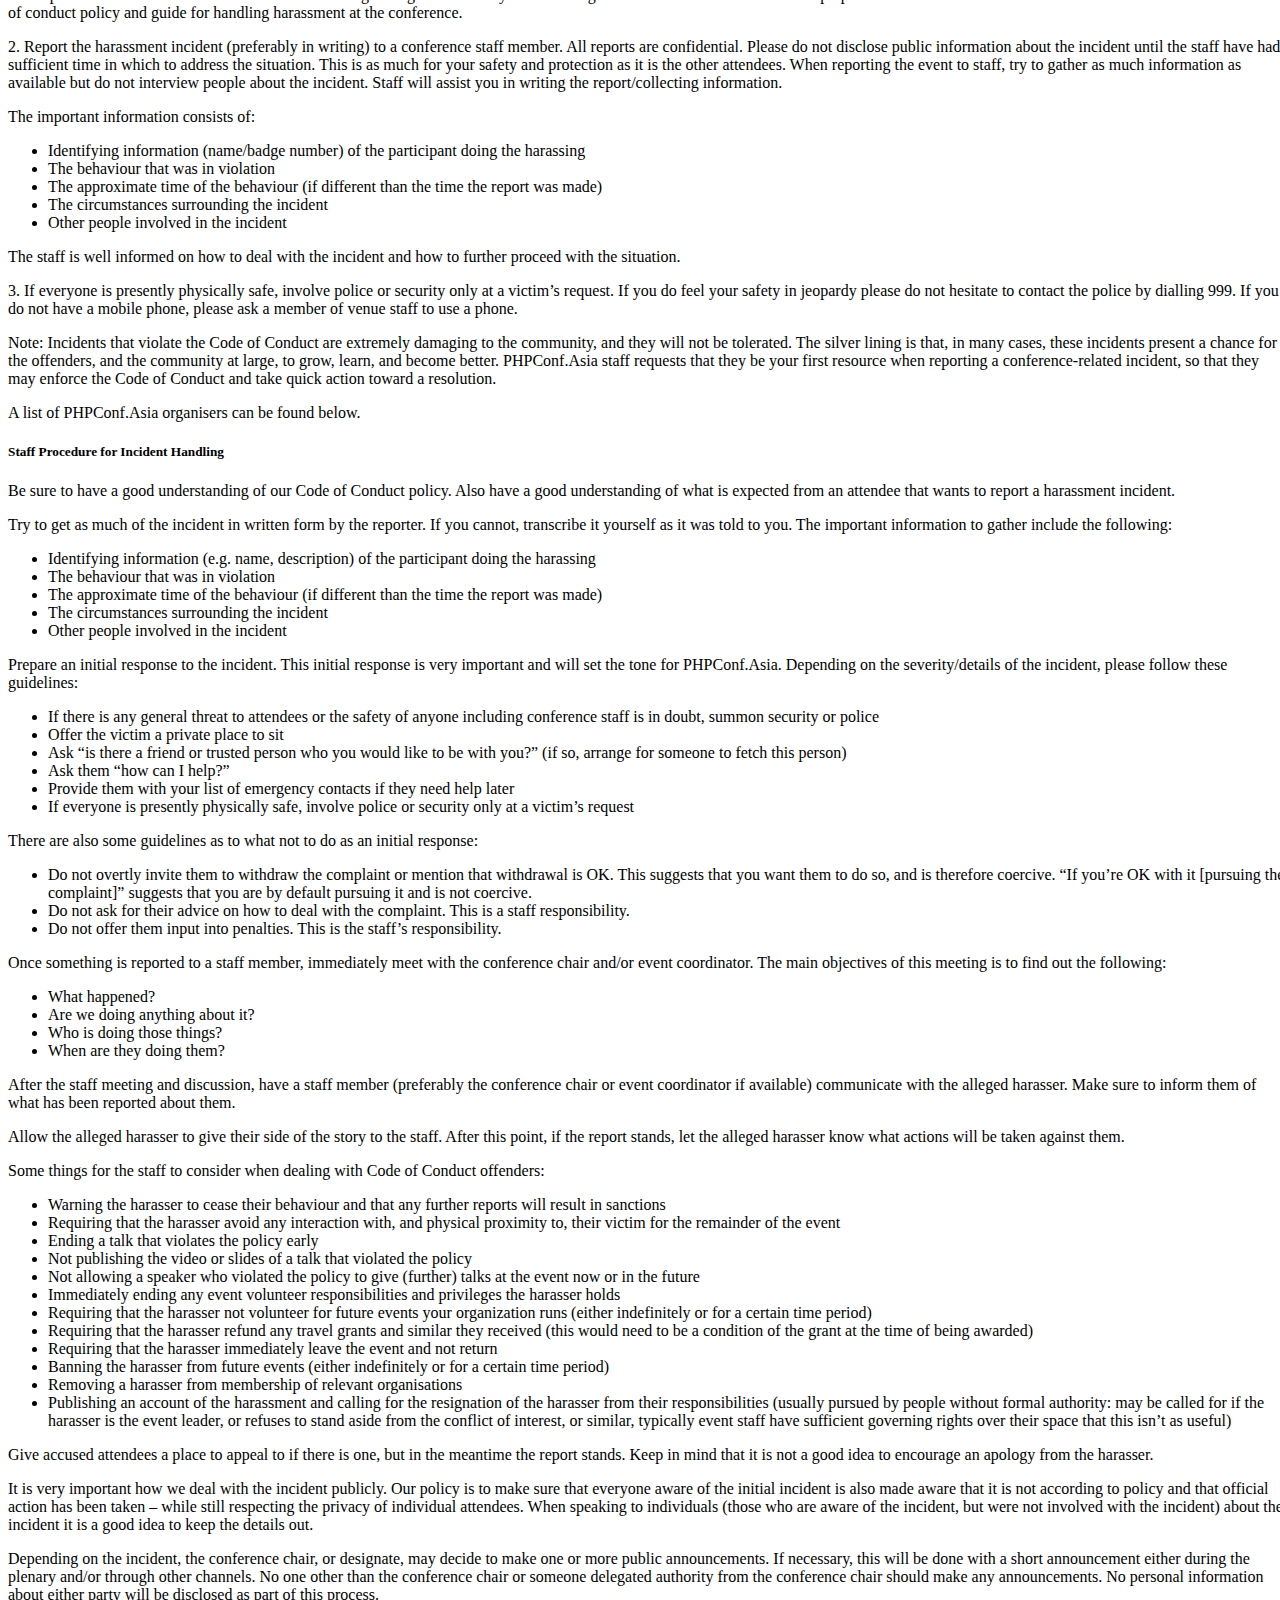
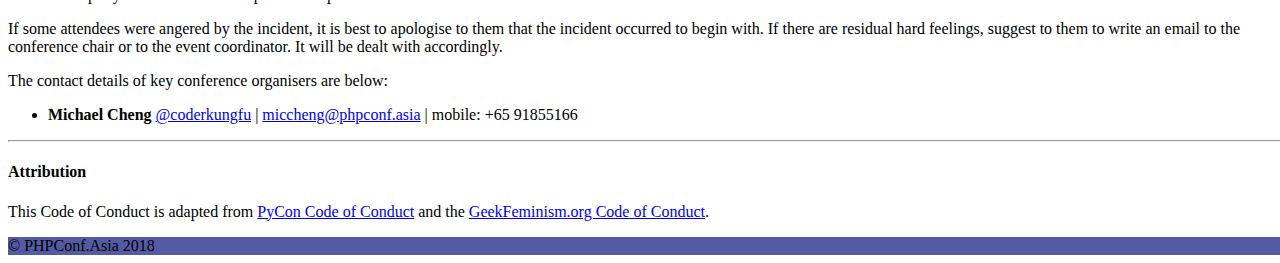
==== commit b3dbd75d: "Merge pull request #6 from robertsky/master" ====
--- a/code-of-conduct.html
+++ b/code-of-conduct.html
@@ -65,7 +65,8 @@
     <div class="navbar-fixed">
         <nav>
             <div class="nav-wrapper">
-                <a href="/" class="brand-logo"><span>PHPConf.Asia</span></a>
+                <a href="/" class="brand-logo hide-on-med-and-down"><span>PHPConf.Asia</span></a>
+                <a href="/" class="brand-logo center hide-on-large-only"><span>PHPConf.Asia</span></a>
                 <a href="#" data-target="mobile-nav" class="sidenav-trigger"><i class="material-icons">menu</i></a>
                 <ul class="right hide-on-med-and-down">
                     <li><a href="/">Home</a></li>
@@ -254,4 +255,4 @@
     </script>
 </body>
 
-</html>+</html>
--- a/styles/main-20180401.css
+++ b/styles/main-20180401.css
@@ -6,15 +6,6 @@
 nav .nav-wrapper,
 footer.page-footer {
     background-color: #555AA4;
-}
-
-.brand-logo {
-    margin-top: 0.2em;
-    background: top left no-repeat url("../images/phpconfasia-logo.png");
-    background-size: cover;
-    display: block;
-    width: 300px;
-    height: 105px;
 }
 
 a > span {
@@ -66,22 +57,42 @@
     font-size: 1.2em;
 }
 
-@media screen and (min-width: 992px) {
-    .brand-logo {
-        margin-left: 0.2em;
+nav .brand-logo span {
+    margin-top: 0.2em;
+    margin-left: 0.2em;
+    background: top left no-repeat url("../images/phpconfasia-logo.png");
+    background-size: cover;
+    display: block;
+    width: 300px;
+    height: 105px;
+    text-indent: 100%;
+    white-space: nowrap;
+    overflow: hidden;
+}
+
+@media only screen and (-Webkit-min-device-pixel-ratio: 1.5), only screen and (-moz-min-device-pixel-ratio: 1.5), only screen and (-o-min-device-pixel-ratio: 3/2), only screen and (min-device-pixel-ratio: 1.5) {
+    .brand-logo span {
+        background: top left no-repeat url("../images/phpconfasia-logo@2x.png");
+        background-size: 300px 105px;
     }
 }
 
-@media all and (max-width: 450px) {
-    .brand-logo {
-        width: 200px;
-        height: 70px;
+@media screen and (max-width: 600px) {
+    nav .brand-logo span {
+        margin-top: 0em;
+        margin-left: 0em;
+        width: 160px;
+        height: 56px;
+        background-size: 160px 56px;
     }
 }
 
-@media only screen and (-Webkit-min-device-pixel-ratio: 1.5), only screen and (-moz-min-device-pixel-ratio: 1.5), only screen and (-o-min-device-pixel-ratio: 3/2), only screen and (min-device-pixel-ratio: 1.5) {
-    .brand-logo {
-        background: top left no-repeat url("../images/phpconfasia-logo@2x.png");
-        background-size: 300px 105px;
+@media screen and (min-width: 601px) and (max-width: 992px) {
+    nav .brand-logo span {
+        margin-top: 0em;
+        margin-left: 0em;
+        width: 185px;
+        height: 64px;
+        background-size: 185px 64px;
     }
-}+}
